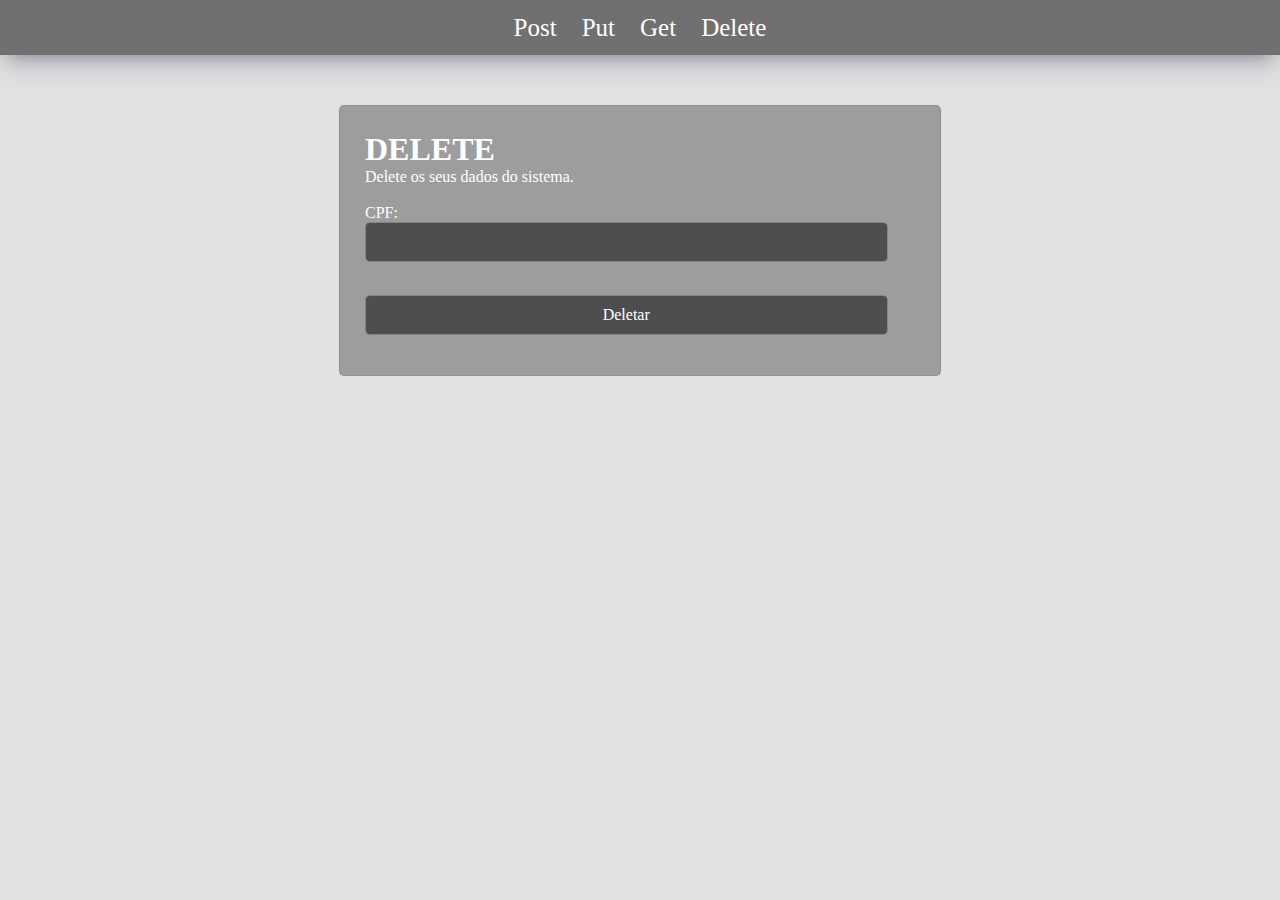
==== public/delete.html @ 239f365e "Add files via upload" ====
<!DOCTYPE html>
<html lang="en">
<head>
    <meta charset="UTF-8">
    <meta name="viewport" content="width=device-width, initial-scale=1.0">
    <link rel="stylesheet" href="style.css">
    <title>Delete</title>
</head>
<body>
    <header>
        <nav>
            <a href="/post.html">Post</a>
            <a href="/put.html">Put</a>
            <a href="/index.html">Get</a>
            <a href="/delete.html">Delete</a>
        </nav>
    </header>
    
    

    <div class="container">
        
        <form>
            <h1>DELETE</h1>
            <p>Delete os seus dados do sistema.</p>
            <br>
            <label>CPF:</label>
            <input type="text" id="cpf">
            <br><br>
            <input type="button" onclick="deletarDados()" value="Deletar">
        </form>
    </div>
    <script src="script.js"></script>
</body>
</html>
---- public/style.css ----
* {
    margin: 0;
    font-family: 'Times New Roman', Times, serif;
}

body {
    height: 100vh;
    background-color: rgba(195, 195, 195, 0.5);
}

nav {
    display: flex;
    align-items: center;
    justify-content: center;
    gap: 25px;
    background-color: rgba(0, 0, 0, 0.5);
    height: 55px;
    box-shadow: rgba(50, 50, 93, 0.25) 0px 13px 27px -5px, rgba(0, 0, 0, 0.3) 0px 8px 16px -8px;
}

nav a {
    text-decoration: none;
    color: rgb(255, 255, 255);
    font-size: 25px;
}

.container {
    color: rgba(255, 255, 255);
    margin: 50px auto;
    width: 550px;
    padding: 25px;
    background-color: rgba(0, 0, 0, 0.3);
    border-radius: 5px;
    border: 1px solid rgba(0, 0, 0, 0.1);
}

table {
    width: 100%;
    border-collapse: collapse;
    margin-top: 20px;
    background-color: rgba(255, 255, 255, 0.1);
    border-radius: 5px;
    overflow: hidden;
}

th, td {
    padding: 15px;
    text-align: left;
    border-bottom: 1px solid rgba(255, 255, 255, 0.2);
}

th {
    background-color: rgba(0, 0, 0, 0.5);
    color: rgb(255, 255, 255);
    font-size: 18px;
}

td {
    color: rgb(255, 255, 255);
}

input[type="text"] {
    width: 500.500px;
    padding: 10px;
    margin-bottom: 15px;
    border: 1px solid rgba(255, 255, 255, 0.3);
    border-radius: 5px;
    background-color: rgba(0, 0, 0, 0.5);
    color: rgb(255, 255, 255);
    font-size: 16px;
    transition: border-color 0.3s;
}

input[type="button"] {
    width: 95%;
    padding: 10px;
    margin-bottom: 15px;
    border: 1px solid rgba(255, 255, 255, 0.3);
    border-radius: 5px;
    background-color: rgba(0, 0, 0, 0.5);
    color: rgb(255, 255, 255);
    font-size: 16px;
    transition: border-color 0.3s;
}

input:focus {
    border-color: rgba(255, 255, 255, 0.8);
    outline: none;
}

button {
    width: 100%;
    padding: 10px;
    margin-top: 10px;
    border: none;
    border-radius: 5px;
    background-color: rgba(0, 0, 0, 0.7);
    color: rgb(255, 255, 255);
    font-size: 16px;
    cursor: pointer;
    transition: background-color 0.3s;
}

button:hover {
    background-color: rgba(0, 0, 0, 0.9);
}

button:active {
    background-color: rgba(0, 0, 0, 1);
}
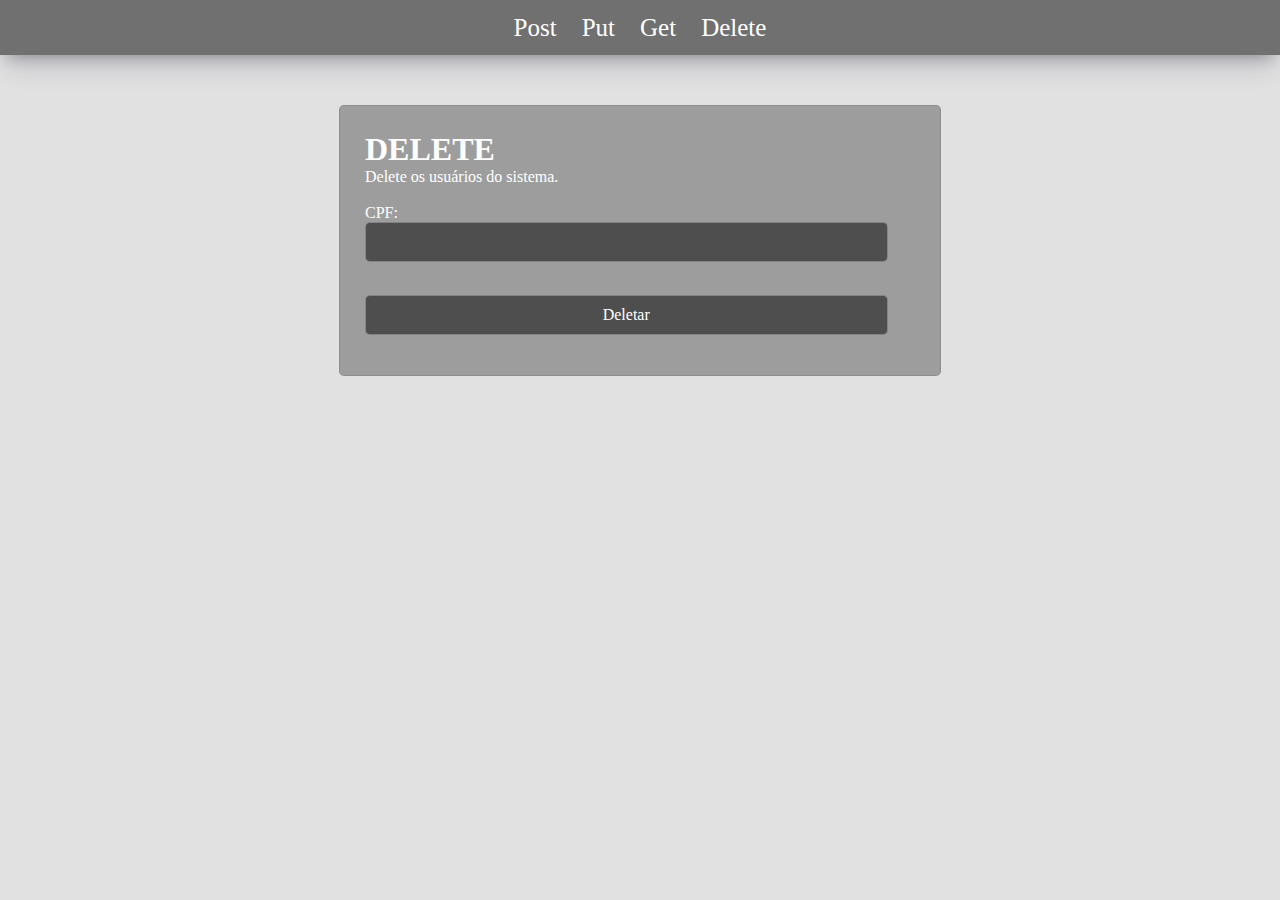
==== commit 18db9814: "Update delete.html" ====
--- a/public/delete.html
+++ b/public/delete.html
@@ -22,7 +22,7 @@
         
         <form>
             <h1>DELETE</h1>
-            <p>Delete os seus dados do sistema.</p>
+            <p>Delete os usuários do sistema.</p>
             <br>
             <label>CPF:</label>
             <input type="text" id="cpf">
@@ -32,4 +32,4 @@
     </div>
     <script src="script.js"></script>
 </body>
-</html>+</html>
